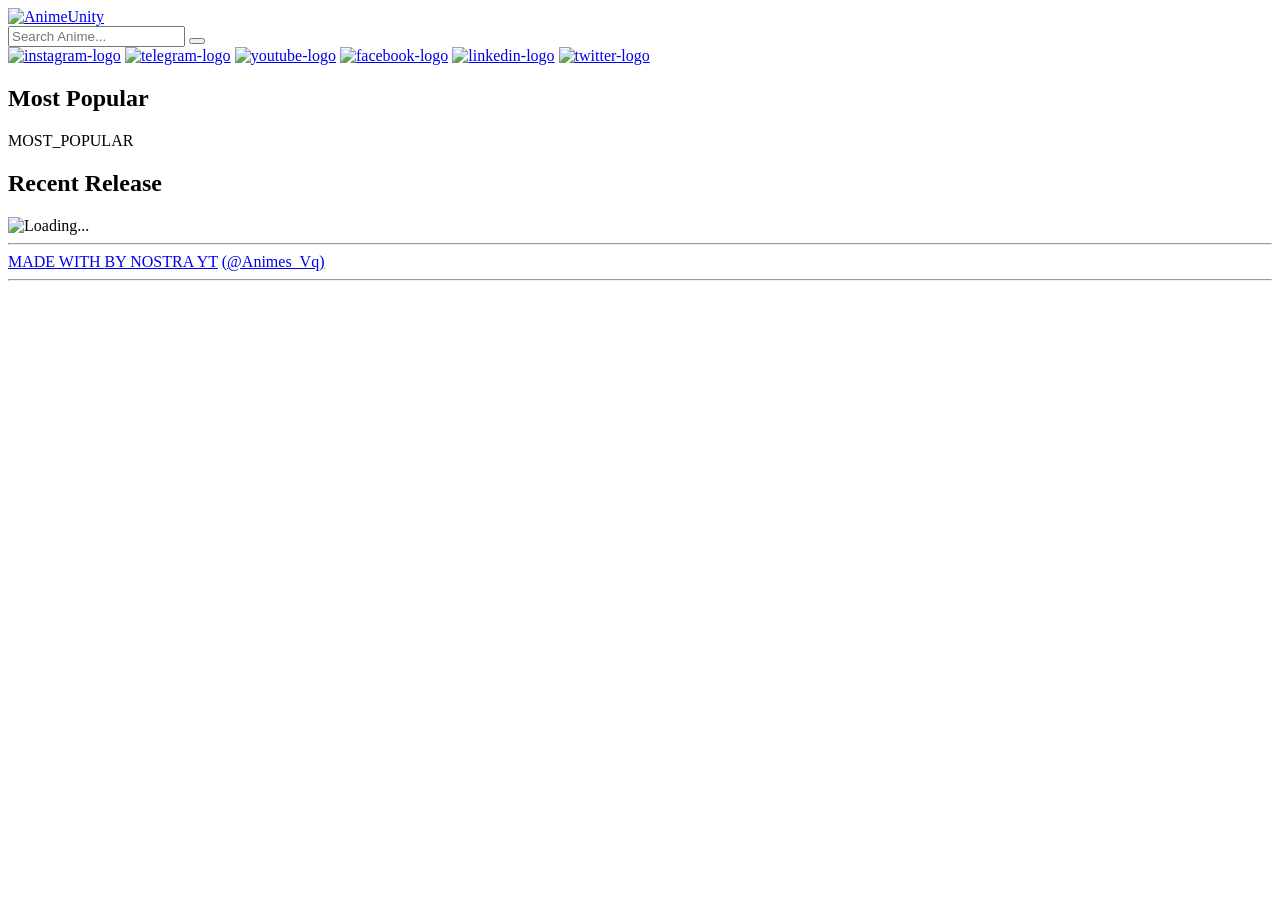
==== index.html @ fd7c900d "Update index.html" ====
<!DOCTYPE html>
<html lang="en">

<head>
    <link rel="icon" type="image/x-icon"
        href="https://cdn.jsdelivr.net/gh/officialnostrayt/animeunity@9a54874f97e2515c0810c53e7c089a2bcd9e2f1d/animeunitylogo.png" />
    <title>AnimeUnity - Watch High Quality Anime Online</title>
    <meta http-equiv="Content-Type" content="text/html; charset=UTF-8" />
    <meta name="title" content="AnimeUnity - Watch High Quality Anime Online" />
    <meta name="description"
        content="AnimeUnity - Watch High Quality Anime Online. You can watch anime online free in HD without Ads. Best place for free find and one-click anime." />
    <meta name="keywords"
        content="AnimeUnity, animeunity, watch anime online, free anime, anime stream, anime hd, english sub, kissanime, gogoanime, animeultima, 9anime, 123animes, animefreak, vidstreaming, gogo-stream, animekisa, zoro.to, gogoanime.run, animedex, animekisa" />
    <meta name="charset" content="UTF-8" />
    <meta name="viewport" content="width=device-width, initial-scale=1, minimum-scale=1, maximum-scale=1" />
    <meta name="robots" content="index, follow" />
    <meta name="googlebot" content="index, follow" />
    <meta name="revisit-after" content="1 days" />
    <meta http-equiv="X-UA-Compatible" content="IE=edge,chrome=1" />
    <meta http-equiv="Content-Language" content="en" />
    <meta property="og:title" content="AnimeUnity - Watch High Quality Anime Online" />
    <meta property="og:description"
        content="AnimeUnity - Watch High Quality Anime Online. You can watch anime online free in HD without Ads. Best place for free find and one-click anime." />
    <meta property="og:locale" content="en_US" />
    <meta property="og:type" content="website" />
    <meta property="og:site_name" content="AnimeUnity" />
    <meta property="og:url" content="https://animeunity.live/" />
    <meta itemprop="image" content="https://cdn.jsdelivr.net/gh/TechShreyash/AnimeDex@main/screenshots/home.jpeg" />
    <meta property="og:image" content="https://cdn.jsdelivr.net/gh/TechShreyash/AnimeDex@main/screenshots/home.jpeg" />
    <meta property="og:image:secure_url"
        content="https://cdn.jsdelivr.net/gh/TechShreyash/AnimeDex@main/screenshots/home.jpeg" />
    <meta property="og:image:width" content="650" />
    <meta property="og:image:height" content="350" />
    <meta property="twitter:title" content="AnimeUnity - Watch High Quality Anime Online" />
    <meta property="twitter:description"
        content="Trending page for anime on AnimeUnity. You can watch anime online free in HD without Sign up. Best place for free find and one-click anime." />
    <meta property="twitter:url" content="" />
    <meta property="twitter:card" content="summary" />
    <meta name="apple-mobile-web-app-status-bar" content="#202125" />
    <link href="./css/index.css" rel="stylesheet" />
    <script src="https://kit.fontawesome.com/45cb819601.js" crossorigin="anonymous"></script>
    <script async src="https://www.googletagmanager.com/gtag/js?id=G-BHQX4066ZV"></script>
    <script>window.dataLayer = window.dataLayer || []; function gtag() { dataLayer.push(arguments); } gtag('js', new Date()); gtag('config', 'G-BHQX4066ZV');</script>
</head>

<body>
    <header id="head-div">
        <div id="title1">
            <a href="./index.html"><img
                    src="https://cdn.jsdelivr.net/gh/officialnostrayt/animeunity@9a54874f97e2515c0810c53e7c089a2bcd9e2f1d/animeunityheader.png"
                    alt="AnimeUnity" /></a>
        </div>
        <div id="search-div">
            <form action="./search.html" method="GET">
                <input type="text" name="query" id="query" placeholder="Search Anime..." required />
                <button type="submit"><i class="fa fa-search"></i></button>
            </form>
        </div>

        <!--Social Media Links-->
<div class="social-media-links">
    <a href="https://www.instagram.com/officialnostrayt/"><img src="instagram logo.png" class="social-media" alt="instagram-logo"></a><!--Your instagram homepage link inser in place of "https://www.instagram.com/officialnostrayt/"-->
    <a href="https://t.me/THE_VANQUISHERS"><img src="telegram logo.png" class="social-media" alt="telegram-logo"></a>
    <a href="https://www.youtube.com/@nikhiltheverma"><img src="youtube logo.png" class="social-media" alt="youtube-logo"></a>
     <a href="https://fb.com/nikhilvermaaaa"><img src="facebook logo.png" class="social-media" alt="facebook-logo"></a>
     <a href="https://www.linkedin.com/in/nikhilvermaaa/"><img src="linkedin logo.png" class="social-media" alt="linkedin-logo"></a>
     <a href="https://twitter.com/YoutubeNostraYT"><img src="twitter logo.png" class="social-media" alt="twitter-logo"></a>

 </div>
 <!--Social Media Links end-->
 
    </header>

    <section>
        <div class="slideshow-container"></div>
    </section>

    <section>
        <div class="divox">
            <h2 id="latest">Most Popular</h2>
            <div id="latest2" class="popularg">MOST_POPULAR</div>
        </div>
    </section>

    <section>
        <div class="divox">
            <h2 id="latest">Recent Release</h2>
            <div id="latest2" class="recento"></div>
        </div>
    </section>
    <div id="load">
        <img src="https://cdn.jsdelivr.net/gh/TechShreyash/AnimeDex@main/static/img/loading2.gif" alt="Loading..." />
    </div>
    <hr />
    <footer>
        <div>
            <a href="https://www.youtube.com/@NostraYT" target="_blank">MADE WITH <i class="fa fa-heart pulse"></i>BY NOSTRA YT</a>
            <a href="https://t.me/animes_vq" target="_blank">(@Animes_Vq)</a>
        </div>
    </footer>
    <hr />

    <!-- Script to transform old animedex url to new one -->
    <script>const url = window.location.href; if (url.includes("/anime/")) { let e = url.split("/anime/")[0], i = url.split("/anime/")[1]; window.location.href = e + "/anime.html?anime=" + i } else if (url.includes("/episode/")) { let l = url.split("/episode/")[0], s = url.split("/episode/")[1], t = s.split("/")[0], n = s.split("/")[1]; window.location.href = l + "/episode.html?anime=" + t + "&episode=" + n }</script>

    <script src="./js/index.js"></script>
</body>

</html>
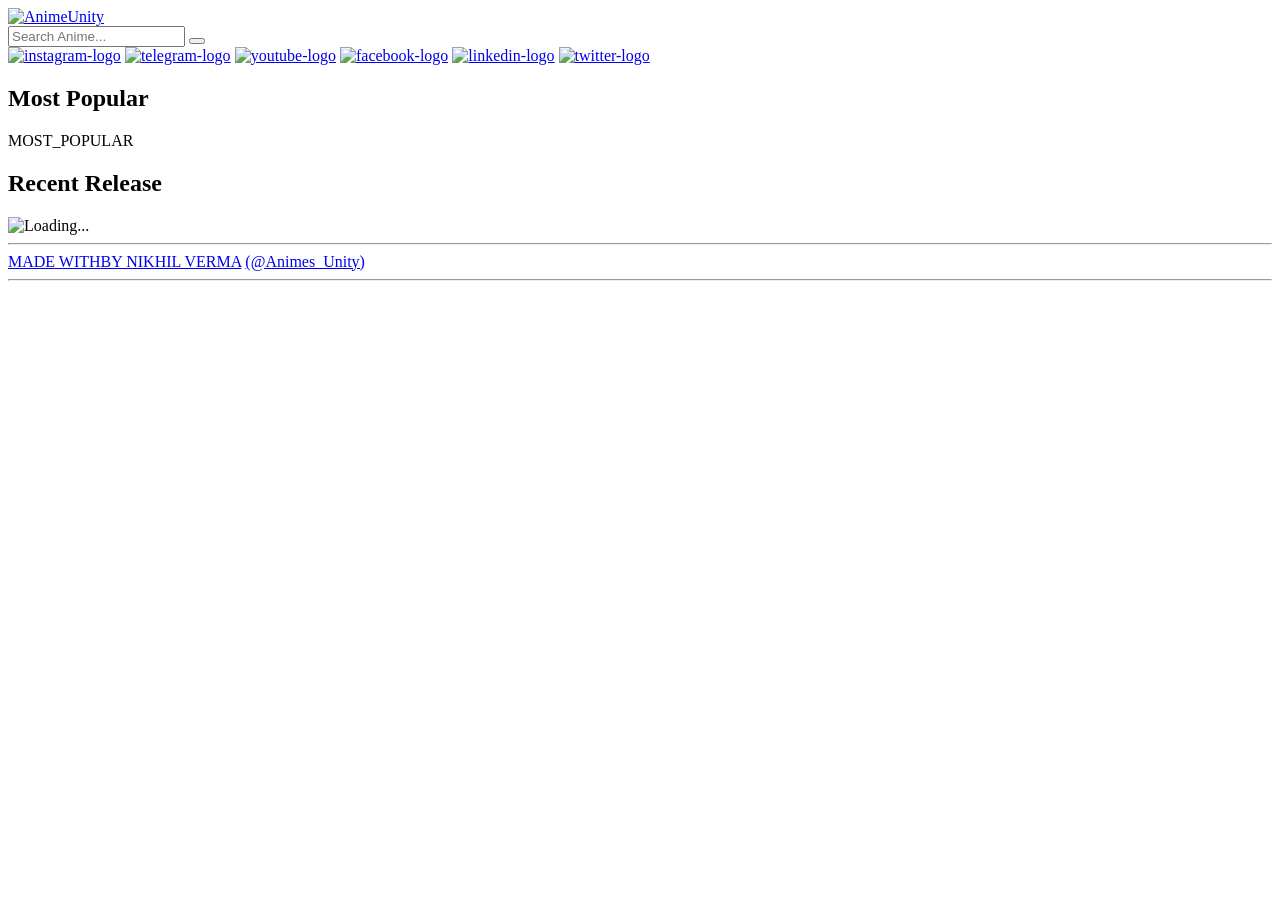
==== commit 71538a48: "Update index.html" ====
--- a/index.html
+++ b/index.html
@@ -94,8 +94,8 @@
     <hr />
     <footer>
         <div>
-            <a href="https://www.youtube.com/@NostraYT" target="_blank">MADE WITH <i class="fa fa-heart pulse"></i>BY NOSTRA YT</a>
-            <a href="https://t.me/animes_vq" target="_blank">(@Animes_Vq)</a>
+            <a href="https://www.youtube.com/@nikhiltheverma" target="_blank">MADE WITH<i class="fa fa-heart pulse"></i>BY NIKHIL VERMA</a>
+            <a href="https://t.me/animes_vq" target="_blank">(@Animes_Unity)</a>
         </div>
     </footer>
     <hr />
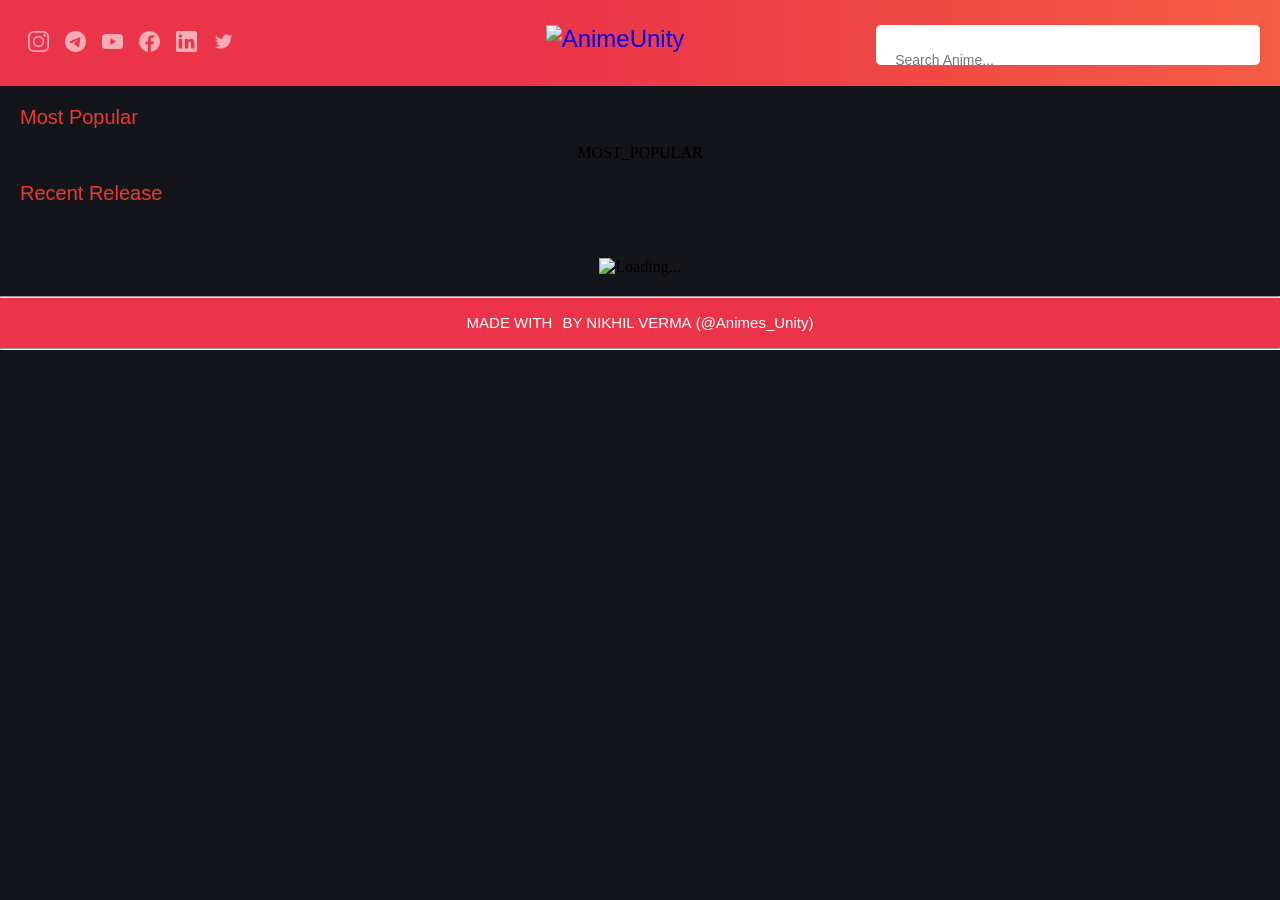
==== commit 3166fb43: "Add files via upload" ====
--- a/index.html
+++ b/index.html
@@ -103,7 +103,7 @@
     <!-- Script to transform old animedex url to new one -->
     <script>const url = window.location.href; if (url.includes("/anime/")) { let e = url.split("/anime/")[0], i = url.split("/anime/")[1]; window.location.href = e + "/anime.html?anime=" + i } else if (url.includes("/episode/")) { let l = url.split("/episode/")[0], s = url.split("/episode/")[1], t = s.split("/")[0], n = s.split("/")[1]; window.location.href = l + "/episode.html?anime=" + t + "&episode=" + n }</script>
 
-    <script src="./js/index.js"></script>
+    <script src="./js/index.js" defer></script>
 </body>
 
 </html>
--- a/css/index.css
+++ b/css/index.css
@@ -0,0 +1,1060 @@
+html,
+body {
+    background-color: #282828;
+}
+
+
+.social-media-links{
+    height: 100vh;
+    position: absolute;
+    z-index: 2;
+    padding: 60px;
+    width: auto;
+    display: flex;
+    flex-direction: column;
+    align-items: left;
+    justify-content: left;
+}
+.social-media{
+    color: white;
+    width:  21px;
+    ;
+    opacity: .6;
+    margin: 8px;
+    transition: all .4s ease;
+}
+.social-media:hover{
+    opacity: 1;
+    transform: scale(1.1);
+}
+
+.social-media-links{
+    width: 100%;
+    left: 0;
+    bottom: 0;
+    position: absolute;
+    padding: 10px;
+    height: auto;
+    display: flex;
+    flex-direction: row;
+    align-items: center;
+    justify-content: center;
+}
+
+.social-media-links{
+    width: 10%;
+    left: 0;
+    bottom: 0;
+    position: absolute;
+    padding: 20px;
+    height: auto;
+    display: flex;
+    flex-direction: row;
+    align-items: left;
+    justify-content: left;
+}
+
+
+
+
+
+header {
+    width: 100%;
+}
+
+footer {
+    background: #eb3349;
+    display: flex;
+    flex-wrap: nowrap;
+    align-content: center;
+    justify-content: center;
+    align-items: center;
+    height: 50px;
+}
+
+footer div {
+    text-align: center;
+}
+
+footer a {
+    color: white;
+    font-family: "Montserrat", sans-serif;
+    font-size: 11px;
+    font-weight: 500;
+}
+
+@media only screen and (min-width: 400px) {
+    footer a {
+        font-size: 13px;
+    }
+}
+
+@media only screen and (min-width: 600px) {
+    footer a {
+        font-size: 15px;
+    }
+}
+
+#head-div {
+    background: linear-gradient(to right, #eb3349 40%, #f45c43);
+    width: 100%;
+    text-align: center;
+    padding-top: 25px;
+    height: 86px;
+    margin: auto;
+    font-family: "Roboto", sans-serif;
+    font-weight: 500;
+    font-size: x-large;
+    color: white;
+}
+
+h1 {
+    color: #eb3349;
+    font-family: "Poppins", sans-serif;
+}
+
+i {
+    margin: auto;
+    margin-right: 10px;
+}
+
+a {
+    text-decoration: none;
+}
+
+* {
+    box-sizing: border-box;
+    margin: 0px;
+    padding: 0px;
+}
+
+body,
+html {
+    height: 100%;
+    width: 100%;
+    padding: 0px;
+    margin: 0px;
+    background-color: #14151a;
+    background-image: none;
+    display: block;
+    height: fit-content;
+    width: 100vw;
+}
+
+html {
+    position: relative;
+}
+
+body {
+    overflow-x: hidden;
+}
+
+section {
+    position: relative;
+    width: 100%;
+    margin: 0px;
+    height: fit-content;
+}
+
+header {
+    position: relative;
+}
+
+div {
+    box-sizing: border-box;
+    display: block;
+}
+
+.poster {
+    box-sizing: border-box;
+    text-align: center;
+    display: inline;
+    padding: 20px;
+    margin: 0px;
+    overflow: visible;
+    margin-top: 20px;
+}
+
+section img {
+    box-sizing: border-box;
+    height: fit-content;
+    max-width: 200px;
+    border: 5px solid white;
+    border-radius: 5px;
+    margin: auto;
+}
+
+h1 {
+    font-family: "Montserrat", sans-serif;
+    font-size: 40px;
+    color: white;
+    font-weight: 700;
+    margin: 0px;
+    width: 100%;
+    text-align: center;
+    font-size: 24px;
+    text-align: center;
+    line-height: 1.2em;
+}
+
+.cbox {
+    border: 1px #6d6d6d solid;
+    color: #dfdfdf;
+    font-family: "Roboto", sans-serif;
+    font-size: 14px;
+    font-weight: 400;
+    padding: 2px 4px;
+    border-radius: 4px;
+}
+
+.dot {
+    box-sizing: border-box;
+    width: 4px;
+    height: 4px;
+    border-radius: 50%;
+    background: rgba(255, 255, 255, 0.3);
+    display: inline-block;
+    margin: 3px 6px;
+}
+
+.year {
+    color: #dfdfdf;
+    font-family: "Montserrat", sans-serif;
+    font-size: 14px;
+    font-weight: 400;
+    padding: 2px 4px;
+}
+
+.watch-btn {
+    background: #ed3832;
+    color: black;
+    border-radius: 4px;
+    font-weight: 400;
+    font-family: "Montserrat", sans-serif;
+    padding: 10px 20px;
+    text-decoration: none;
+}
+
+#watchh {
+    margin: 30px 0px 20px 0px;
+}
+::-webkit-scrollbar {
+    width: 5px;
+}
+
+::-webkit-scrollbar-track {
+    background: #f1f1f100;
+}
+
+::-webkit-scrollbar-thumb {
+    background: #888;
+}
+
+::-webkit-scrollbar-thumb:hover {
+    background: #555;
+}
+@media only screen and (min-width: 600px) {
+    h1 {
+        font-size: 28px;
+    }
+
+    h1 {
+        text-align: left;
+        font-weight: 700;
+        font-size: 30px;
+    }
+
+    #watchh {
+        margin: 50px 0px;
+    }
+
+    section img {
+        box-sizing: border-box;
+        height: fit-content;
+        max-width: 300px;
+        width: 100%;
+        border: 5px solid white;
+        border-radius: 5px;
+        margin: auto;
+    }
+
+    .poster {
+        box-sizing: border-box;
+        text-align: center;
+        display: inline;
+        margin: 0px;
+        overflow: visible;
+        margin-top: 20px;
+        width: 250px;
+    }
+}
+
+@media only screen and (min-width: 1200px) {
+    h1 {
+        text-align: left;
+        font-weight: 700;
+        font-size: 30px;
+    }
+
+    #watchh {
+        margin: 50px 0px;
+    }
+
+    .poster {
+        box-sizing: border-box;
+        text-align: center;
+        display: inline;
+        margin: 0px;
+        overflow: visible;
+        margin-top: 20px;
+        width: 300px;
+    }
+
+    section img {
+        height: 100%;
+        width: 100%;
+    }
+}
+
+.divox {
+    padding: 0px;
+}
+
+h2 {
+    font-family: "Montserrat", sans-serif;
+    color: #ed3832;
+    font-weight: 500;
+    width: 100%;
+    font-size: 20px;
+    margin: 10px;
+}
+
+#latest {
+    margin-left: 20px;
+    margin-top: 20px;
+    margin-bottom: 15px;
+}
+
+#latest2 a {
+    color: white;
+    text-decoration: none;
+}
+
+#latest2 {
+    padding: 0px;
+    box-sizing: border-box;
+    display: inline-block;
+    text-align: center;
+    width: 100%;
+    height: fit-content;
+}
+
+.la-anime {
+    display: inline-block;
+    padding: 0px;
+    margin: 0px 3px;
+    margin-bottom: 6px;
+    position: relative;
+    width: calc(50% - 20px);
+    max-width: 200px;
+}
+
+.shadow {
+    box-shadow: inset 0px -100px 50px -50px rgba(32, 33, 37, 1);
+    position: relative;
+    height: 200px;
+    z-index: 1;
+}
+
+#shadow1 {
+    box-shadow: inset 0px -100px 50px -50px rgba(32, 33, 37, 1);
+    position: absolute;
+    top: 0px;
+    left: 0px;
+    right: 0px;
+    z-index: 3;
+}
+
+#shadow2 {
+    position: relative;
+    top: 0px;
+    left: 0px;
+    right: 0px;
+    z-index: 1;
+}
+
+.shadow img {
+    border: none;
+    border-radius: 0px;
+    height: 100%;
+    width: 100%;
+    object-fit: cover;
+    object-position: center;
+    vertical-align: middle;
+    overflow: hidden;
+    position: relative;
+    top: 0px;
+    bottom: 0px;
+    left: 0px;
+    right: 0px;
+    max-width: unset;
+    z-index: 1;
+}
+
+.dubb {
+    color: white;
+    background-color: red;
+    position: absolute;
+    bottom: 10px;
+    left: 10px;
+    display: block;
+    width: fit-content;
+    border-radius: 4px;
+    font-weight: 600;
+    font-family: "Montserrat", sans-serif;
+    font-size: 12px;
+    padding: 2px 4px;
+    z-index: 5;
+}
+
+.dubb2 {
+    left: unset;
+    right: 10px;
+    background-color: white;
+    color: black;
+}
+
+.la-details {
+    background-color: rgb(32, 33, 37);
+    width: 100%;
+    box-sizing: border-box;
+    padding: 10px;
+    overflow: hidden;
+}
+
+.la-details h3 {
+    margin: 0px;
+    font-family: "Montserrat", sans-serif;
+    font-size: 14px;
+    text-align: left;
+    width: 100%;
+    color: white;
+    font-weight: 500;
+    margin-bottom: 8px;
+    height: fit-content;
+    overflow: hidden;
+    box-sizing: border-box;
+    -webkit-tap-highlight-color: transparent;
+    -webkit-text-size-adjust: none;
+    list-style: none;
+    box-sizing: border-box;
+    height: 37px;
+    display: -webkit-box;
+    -webkit-line-clamp: 2;
+    -webkit-box-orient: vertical;
+    overflow: hidden;
+}
+
+#extra {
+    text-align: left;
+    overflow: hidden;
+    width: 100%;
+    box-sizing: border-box;
+    -webkit-tap-highlight-color: transparent;
+    -webkit-text-size-adjust: none;
+    list-style: none;
+    display: -webkit-box;
+    -webkit-line-clamp: 1;
+    -webkit-box-orient: vertical;
+    overflow: hidden;
+}
+
+.la-details span {
+    color: rgba(255, 255, 255, 0.3);
+    font-family: "Montserrat", sans-serif;
+    font-size: 12px;
+}
+
+#search-div {
+    height: fit-content;
+    background-color: white;
+    border-radius: 5px;
+    height: 40px;
+    width: 30%;
+    position: absolute;
+    top: 25px;
+    right: 10px;
+}
+
+#search-div input {
+    height: 28px;
+    background-color: rgba(255, 255, 255, 0);
+    border: none;
+    padding-left: 5px;
+    font-size: 14px;
+    font-weight: 400;
+    color: black;
+    overflow: visible;
+    font-family: "Montserrat", sans-serif;
+    width: calc(100% - 27px);
+}
+
+#search-div button {
+    background-color: rgba(255, 255, 255, 0);
+    border: none;
+    height: 40px;
+    width: 20px;
+}
+
+#search-div button i {
+    width: 16px;
+    height: 16px;
+    margin: 0px;
+}
+
+#search-div form {
+    vertical-align: middle;
+    height: 100%;
+    width: 100%;
+}
+
+#query {
+    width: calc(100% - 55px);
+    height: 40px;
+}
+
+#query:focus {
+    border: none;
+}
+
+#title1 {
+    height: fit-content;
+    width: 70%;
+}
+.extra1 {
+    line-height: 25px;
+}
+
+@media only screen and (min-width: 420px) {
+    .shadow {
+        height: 240px;
+    }
+}
+
+@media only screen and (min-width: 580px) {
+    #search-div input {
+        width: calc(100% - 55px);
+    }
+
+    .la-anime {
+        max-width: 220px;
+    }
+
+    #title1 {
+        height: fit-content;
+        width: 100%;
+        text-align: center;
+    }
+
+    #search-div {
+        height: fit-content;
+        background-color: white;
+        margin-right: 20px;
+        border-radius: 5px;
+        height: 40px;
+    }
+
+    #search-div input {
+        height: 28px;
+        background-color: rgba(255, 255, 255, 0);
+        border: none;
+        padding-left: 15px;
+        font-size: 14px;
+        font-weight: 400;
+        color: black;
+        overflow: visible;
+        font-family: "Montserrat", sans-serif;
+    }
+
+    #search-div button {
+        background-color: rgba(255, 255, 255, 0);
+        border: none;
+        height: 40px;
+        width: 40px;
+    }
+
+    #search-div button i {
+        width: 16px;
+        height: 16px;
+        margin: 0px;
+    }
+
+    #search-div form {
+        vertical-align: middle;
+        height: 100%;
+        width: 100%;
+    }
+
+    #query {
+        width: 200px;
+        height: 40px;
+    }
+
+    #query:focus {
+        border: none;
+    }
+
+    #title1 {
+        height: fit-content;
+        width: calc(100% - 247px);
+        text-align: center;
+    }
+
+    #search-div {
+        position: absolute;
+        right: 0px;
+        top: 25px;
+    }
+}
+
+@media only screen and (min-width: 1200px) {
+    .la-anime {
+        max-width: 220px;
+    }
+
+    #title1 {
+        height: fit-content;
+        width: calc(100% - 50px);
+        text-align: center;
+    }
+
+    #search-div {
+        position: absolute;
+        right: 0px;
+        top: 25px;
+    }
+}
+
+* {
+    box-sizing: border-box;
+}
+
+.slideshow-container {
+    width: 100%;
+    position: relative;
+}
+
+.data-slider h1 {
+    -webkit-box-orient: vertical;
+    display: -webkit-box;
+    -webkit-line-clamp: 2;
+    overflow: hidden;
+}
+
+.mySlides {
+    display: none;
+    height: 400px;
+    width: 100%;
+    overflow: hidden;
+    display: none;
+    flex-wrap: wrap;
+    align-content: flex-end;
+    justify-content: flex-start;
+}
+
+.mySlides img {
+    width: 100%;
+    height: 100%;
+    max-width: unset;
+    max-height: unset;
+    border: none;
+    object-fit: cover;
+    position: absolute;
+}
+
+.shado {
+    box-shadow: 75px 0px 150px 100px #14151a inset;
+    z-index: 1;
+    width: 100%;
+    height: 100%;
+    position: absolute;
+}
+
+.shado a {
+    display: block;
+    width: 100%;
+    height: 100%;
+}
+
+.data-slider {
+    z-index: 2;
+    margin-left: 5%;
+    max-width: 50%;
+}
+
+.data-slider div {
+    margin-top: 15px;
+}
+
+.year {
+    color: white;
+    font-family: "Montserrat", sans-serif;
+}
+
+.small-synop {
+    color: white;
+    font-family: "Montserrat", sans-serif;
+    font-size: 12px;
+    margin-top: 15px;
+    -webkit-tap-highlight-color: transparent;
+    --breakpoint-xs: 0;
+    --breakpoint-sm: 576px;
+    --breakpoint-md: 768px;
+    --breakpoint-lg: 992px;
+    --breakpoint-xl: 1200px;
+    text-align: left;
+    color: #fff;
+    -webkit-text-size-adjust: none;
+    box-sizing: border-box;
+    line-height: 1.6em;
+    font-weight: 300;
+    margin-bottom: 30px;
+    font-size: 12px;
+    -webkit-box-orient: vertical;
+    display: -webkit-box;
+    -webkit-line-clamp: 2;
+    overflow: hidden;
+}
+
+.watch-btn {
+    font-size: 14px;
+    padding: 8px 12px;
+}
+
+.spotlight {
+    color: #ed3832;
+    font-family: "Montserrat", sans-serif;
+    font-size: 14px;
+    margin-bottom: 20px;
+}
+
+.fa-info-circle,
+.fa-play-circle {
+    margin-right: 4px;
+}
+
+.fa-angle-right {
+    margin-left: 4px;
+    margin-right: 0px;
+}
+
+.watch-btn2 {
+    background-color: #4a4b51;
+    color: white;
+    margin-left: 15px;
+}
+
+.year2 {
+    margin-left: 10px;
+}
+
+.year i {
+    color: white;
+}
+
+.prev,
+.next {
+    z-index: 5;
+}
+
+.cbox1 {
+    background-color: #ed3832;
+    color: black;
+    font-family: "Montserrat", sans-serif;
+    border: none;
+    margin-left: 10px;
+    font-size: 12px;
+}
+
+.cbox2 {
+    background-color: white;
+    color: black;
+    font-family: "Montserrat", sans-serif;
+    font-size: 12px;
+    border: none;
+    margin-left: 5px;
+}
+
+.prev,
+.next {
+    cursor: pointer;
+    position: absolute;
+    top: 50%;
+    width: auto;
+    margin-top: -22px;
+    padding: 16px;
+    color: white;
+    font-weight: bold;
+    font-size: 18px;
+    transition: 0.6s ease;
+    border-radius: 0 3px 3px 0;
+    user-select: none;
+    background: rgba(0, 0, 0, 0.2);
+}
+
+.next {
+    right: 0;
+    border-radius: 3px 0 0 3px;
+}
+
+.prev:hover,
+.next:hover {
+    background-color: rgba(0, 0, 0, 0.8);
+}
+
+.dot:hover {
+    background-color: #717171;
+}
+
+.fade {
+    animation-name: fade;
+    animation-duration: 1.5s;
+}
+
+@media only screen and (max-width: 480px) {
+    .data-slider {
+        margin-left: 10px;
+    }
+
+    .data-slider h1 {
+        font-size: 16px;
+        text-align: left;
+    }
+
+    .spotlight {
+        font-size: 12px;
+        margin-bottom: 10px;
+    }
+
+    .extra1,
+    .small-synop {
+        display: none;
+    }
+
+    .mySlides {
+        height: 320px;
+    }
+
+    .data-slider {
+        max-width: 80%;
+        text-align: left;
+    }
+
+    .watch-btn {
+        font-size: 12px;
+        padding: 6px 12px;
+    }
+
+    .watch-btn2 {
+        margin-left: 10px;
+    }
+
+    #watchh {
+        margin: 20px 0px;
+    }
+
+    .shado {
+        box-shadow: 20px -20px 80px 40px #14151a inset;
+    }
+}
+
+@media only screen and (max-width: 760px) and (min-width: 480px) {
+    .shado {
+        box-shadow: 40px -20px 100px 50px #14151a inset;
+    }
+
+    .data-slider {
+        margin-left: 15px;
+    }
+
+    .data-slider h1 {
+        font-size: 20px;
+        text-align: left;
+    }
+
+    .spotlight {
+        font-size: 14px;
+        margin-bottom: 10px;
+    }
+
+    .extra1,
+    .small-synop {
+        display: none;
+    }
+
+    .mySlides {
+        height: 350px;
+    }
+
+    .data-slider {
+        max-width: 80%;
+        text-align: left;
+    }
+
+    .watch-btn {
+        font-size: 14px;
+        padding: 6px 12px;
+    }
+
+    .watch-btn2 {
+        margin-left: 10px;
+    }
+
+    #watchh {
+        margin: 0px;
+        margin-top: 30px;
+        margin-bottom: 20px;
+    }
+}
+
+#load {
+    text-align: center;
+    padding: 20px;
+}
+
+#load img {
+    width: 5%;
+    min-width: 35px;
+}
+
+@keyframes fade {
+    from {
+        opacity: 0.4;
+    }
+
+    to {
+        opacity: 1;
+    }
+}
+
+@font-face {
+    font-family: "Montserrat";
+    font-style: normal;
+    font-weight: 400;
+    src: url(https://fonts.gstatic.com/s/montserrat/v25/JTUHjIg1_i6t8kCHKm4532VJOt5-QNFgpCtr6Hw0aXpsog.woff2)
+        format("woff2");
+    unicode-range: U+0460-052F, U+1C80-1C88, U+20B4, U+2DE0-2DFF, U+A640-A69F,
+        U+FE2E-FE2F;
+}
+
+@font-face {
+    font-family: "Montserrat";
+    font-style: normal;
+    font-weight: 400;
+    src: url(https://fonts.gstatic.com/s/montserrat/v25/JTUHjIg1_i6t8kCHKm4532VJOt5-QNFgpCtr6Hw9aXpsog.woff2)
+        format("woff2");
+    unicode-range: U+0301, U+0400-045F, U+0490-0491, U+04B0-04B1, U+2116;
+}
+
+@font-face {
+    font-family: "Montserrat";
+    font-style: normal;
+    font-weight: 400;
+    src: url(https://fonts.gstatic.com/s/montserrat/v25/JTUHjIg1_i6t8kCHKm4532VJOt5-QNFgpCtr6Hw2aXpsog.woff2)
+        format("woff2");
+    unicode-range: U+0102-0103, U+0110-0111, U+0128-0129, U+0168-0169,
+        U+01A0-01A1, U+01AF-01B0, U+1EA0-1EF9, U+20AB;
+}
+
+@font-face {
+    font-family: "Montserrat";
+    font-style: normal;
+    font-weight: 400;
+    src: url(https://fonts.gstatic.com/s/montserrat/v25/JTUHjIg1_i6t8kCHKm4532VJOt5-QNFgpCtr6Hw3aXpsog.woff2)
+        format("woff2");
+    unicode-range: U+0100-024F, U+0259, U+1E00-1EFF, U+2020, U+20A0-20AB,
+        U+20AD-20CF, U+2113, U+2C60-2C7F, U+A720-A7FF;
+}
+
+@font-face {
+    font-family: "Montserrat";
+    font-style: normal;
+    font-weight: 400;
+    src: url(https://fonts.gstatic.com/s/montserrat/v25/JTUHjIg1_i6t8kCHKm4532VJOt5-QNFgpCtr6Hw5aXo.woff2)
+        format("woff2");
+    unicode-range: U+0000-00FF, U+0131, U+0152-0153, U+02BB-02BC, U+02C6, U+02DA,
+        U+02DC, U+2000-206F, U+2074, U+20AC, U+2122, U+2191, U+2193, U+2212,
+        U+2215, U+FEFF, U+FFFD;
+}
+
+@font-face {
+    font-family: "Roboto";
+    font-style: normal;
+    font-weight: 400;
+    src: url(https://fonts.gstatic.com/s/roboto/v30/KFOmCnqEu92Fr1Mu72xKOzY.woff2)
+        format("woff2");
+    unicode-range: U+0460-052F, U+1C80-1C88, U+20B4, U+2DE0-2DFF, U+A640-A69F,
+        U+FE2E-FE2F;
+}
+
+@font-face {
+    font-family: "Roboto";
+    font-style: normal;
+    font-weight: 400;
+    src: url(https://fonts.gstatic.com/s/roboto/v30/KFOmCnqEu92Fr1Mu5mxKOzY.woff2)
+        format("woff2");
+    unicode-range: U+0301, U+0400-045F, U+0490-0491, U+04B0-04B1, U+2116;
+}
+
+@font-face {
+    font-family: "Roboto";
+    font-style: normal;
+    font-weight: 400;
+    src: url(https://fonts.gstatic.com/s/roboto/v30/KFOmCnqEu92Fr1Mu7mxKOzY.woff2)
+        format("woff2");
+    unicode-range: U+1F00-1FFF;
+}
+
+@font-face {
+    font-family: "Roboto";
+    font-style: normal;
+    font-weight: 400;
+    src: url(https://fonts.gstatic.com/s/roboto/v30/KFOmCnqEu92Fr1Mu4WxKOzY.woff2)
+        format("woff2");
+    unicode-range: U+0370-03FF;
+}
+
+@font-face {
+    font-family: "Roboto";
+    font-style: normal;
+    font-weight: 400;
+    src: url(https://fonts.gstatic.com/s/roboto/v30/KFOmCnqEu92Fr1Mu7WxKOzY.woff2)
+        format("woff2");
+    unicode-range: U+0102-0103, U+0110-0111, U+0128-0129, U+0168-0169,
+        U+01A0-01A1, U+01AF-01B0, U+1EA0-1EF9, U+20AB;
+}
+
+@font-face {
+    font-family: "Roboto";
+    font-style: normal;
+    font-weight: 400;
+    src: url(https://fonts.gstatic.com/s/roboto/v30/KFOmCnqEu92Fr1Mu7GxKOzY.woff2)
+        format("woff2");
+    unicode-range: U+0100-024F, U+0259, U+1E00-1EFF, U+2020, U+20A0-20AB,
+        U+20AD-20CF, U+2113, U+2C60-2C7F, U+A720-A7FF;
+}
+
+@font-face {
+    font-family: "Roboto";
+    font-style: normal;
+    font-weight: 400;
+    src: url(https://fonts.gstatic.com/s/roboto/v30/KFOmCnqEu92Fr1Mu4mxK.woff2)
+        format("woff2");
+    unicode-range: U+0000-00FF, U+0131, U+0152-0153, U+02BB-02BC, U+02C6, U+02DA,
+        U+02DC, U+2000-206F, U+2074, U+20AC, U+2122, U+2191, U+2193, U+2212,
+        U+2215, U+FEFF, U+FFFD;
+}
+
+#sprite-plyr {
+    display: none;
+}
